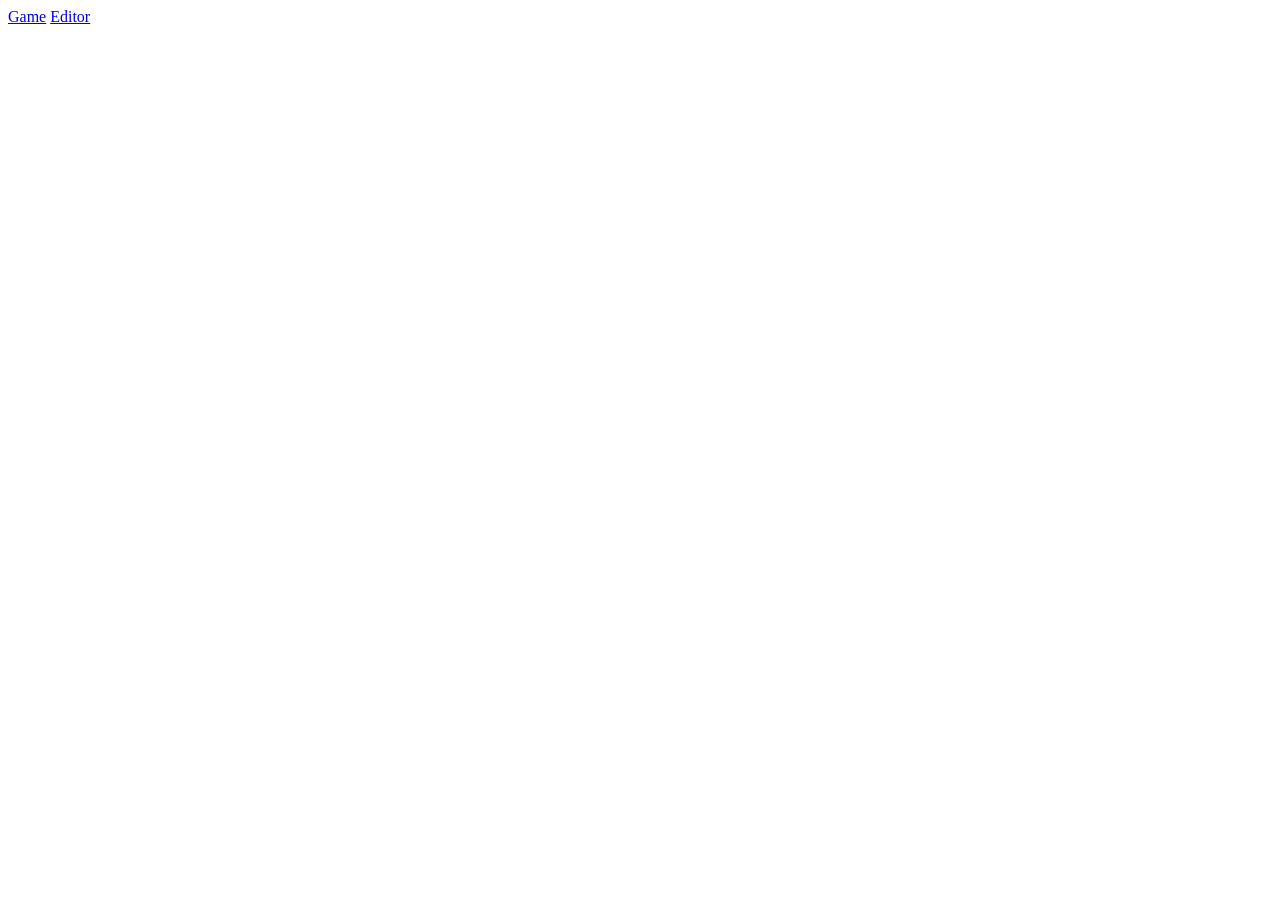
==== index.html @ 8e52588b "Start" ====
<!DOCTYPE html>
<html lang="en">

<head>
    <meta charset="utf-8">
    <meta name="viewport" content="width=device-width, initial-scale=1">
    <meta name="description" content="">
    <title>Index</title>
    <link rel="icon" href="favicon.ico" type="image/x-icon" />
</head>

<body>
    <a href="./game/game.html">Game</a>
    <a href="./editor/editor.html">Editor</a>
</body>

</html>
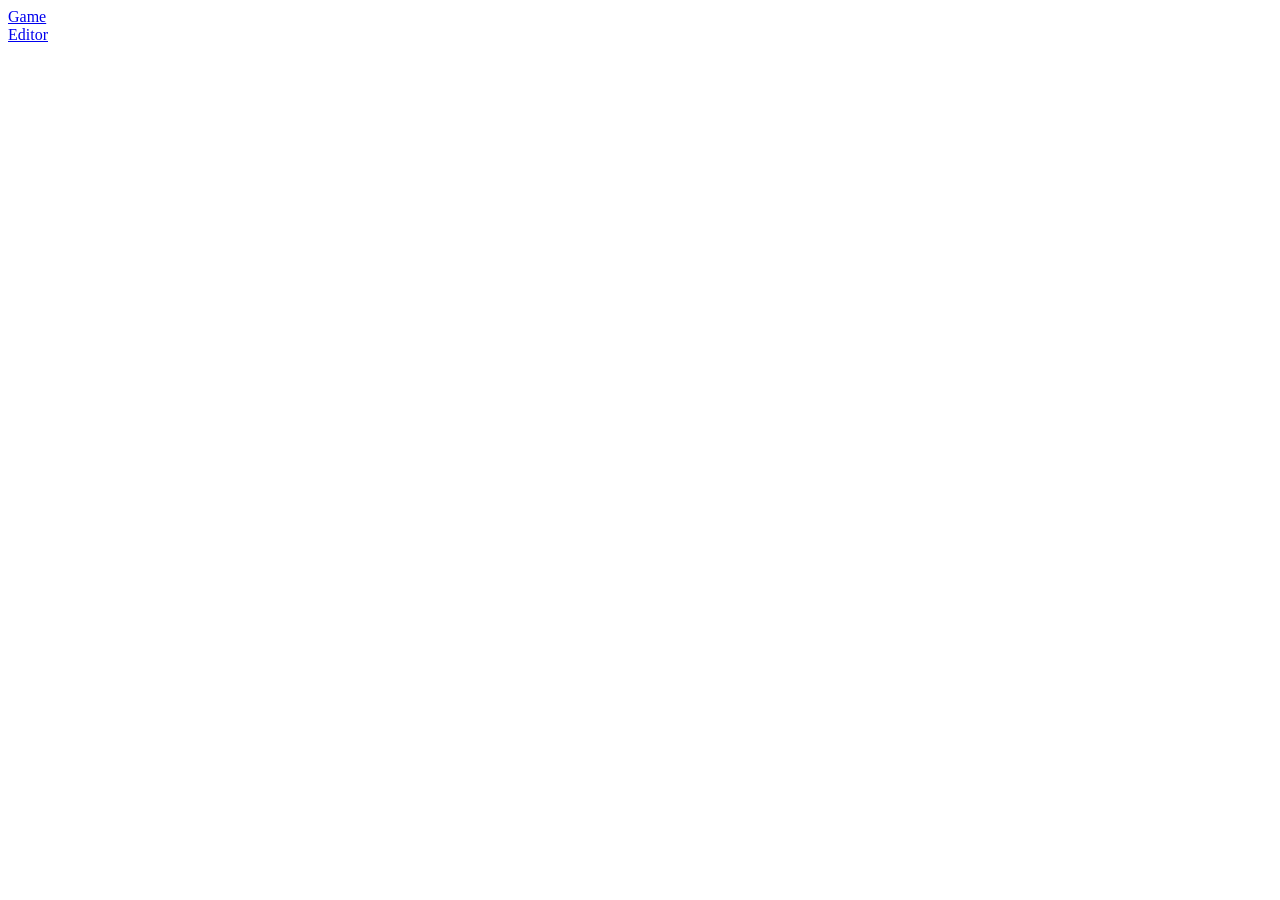
==== commit 89067eaa: "End Screen" ====
--- a/index.html
+++ b/index.html
@@ -10,7 +10,7 @@
 </head>
 
 <body>
-    <a href="./game/game.html">Game</a>
+    <a href="./game/game.html">Game</a><br>
     <a href="./editor/editor.html">Editor</a>
 </body>
 
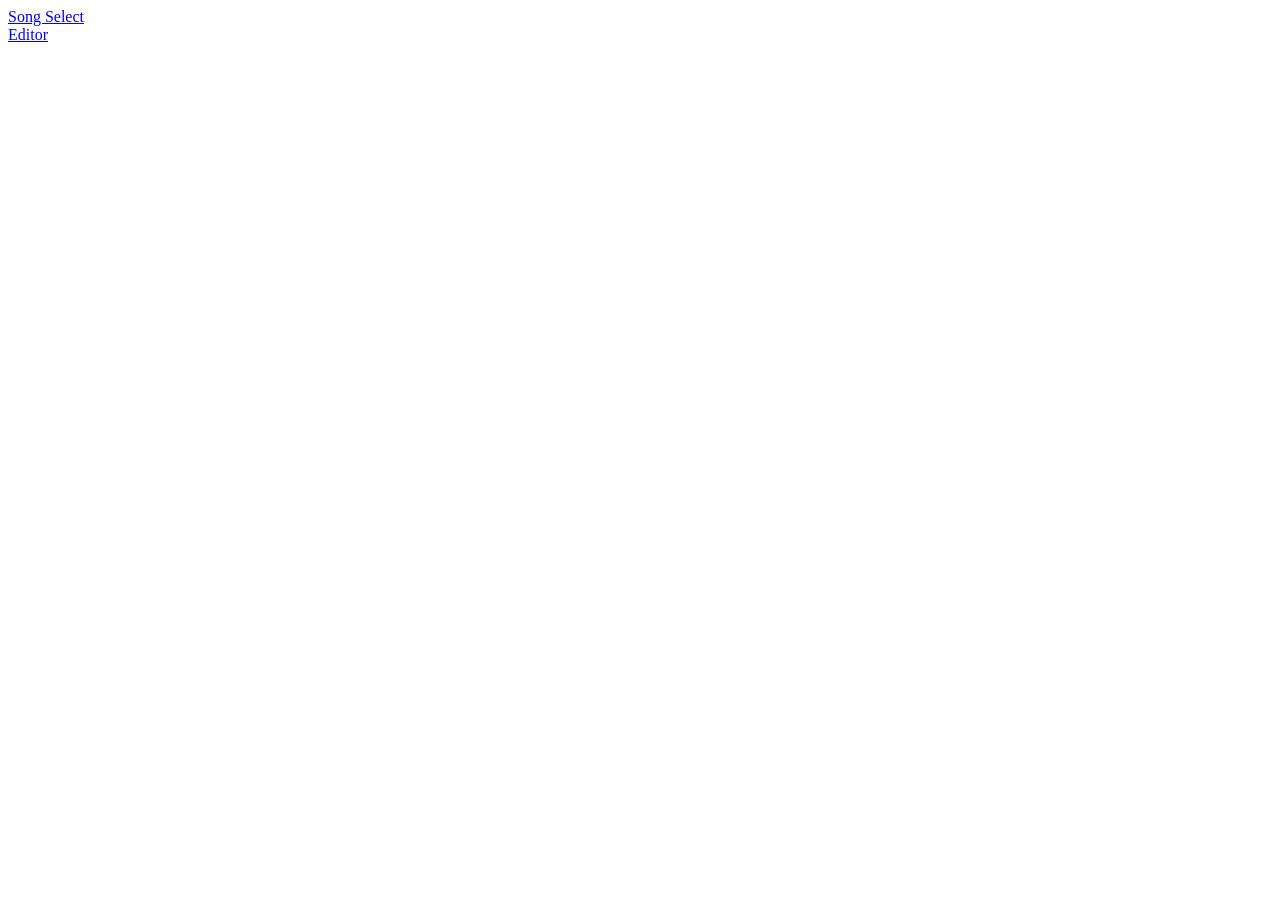
==== commit eee4cc27: "Song Selection" ====
--- a/index.html
+++ b/index.html
@@ -10,7 +10,7 @@
 </head>
 
 <body>
-    <a href="./game/game.html">Game</a><br>
+    <a href="./songSelect/songSelect.html">Song Select</a><br>
     <a href="./editor/editor.html">Editor</a>
 </body>
 
